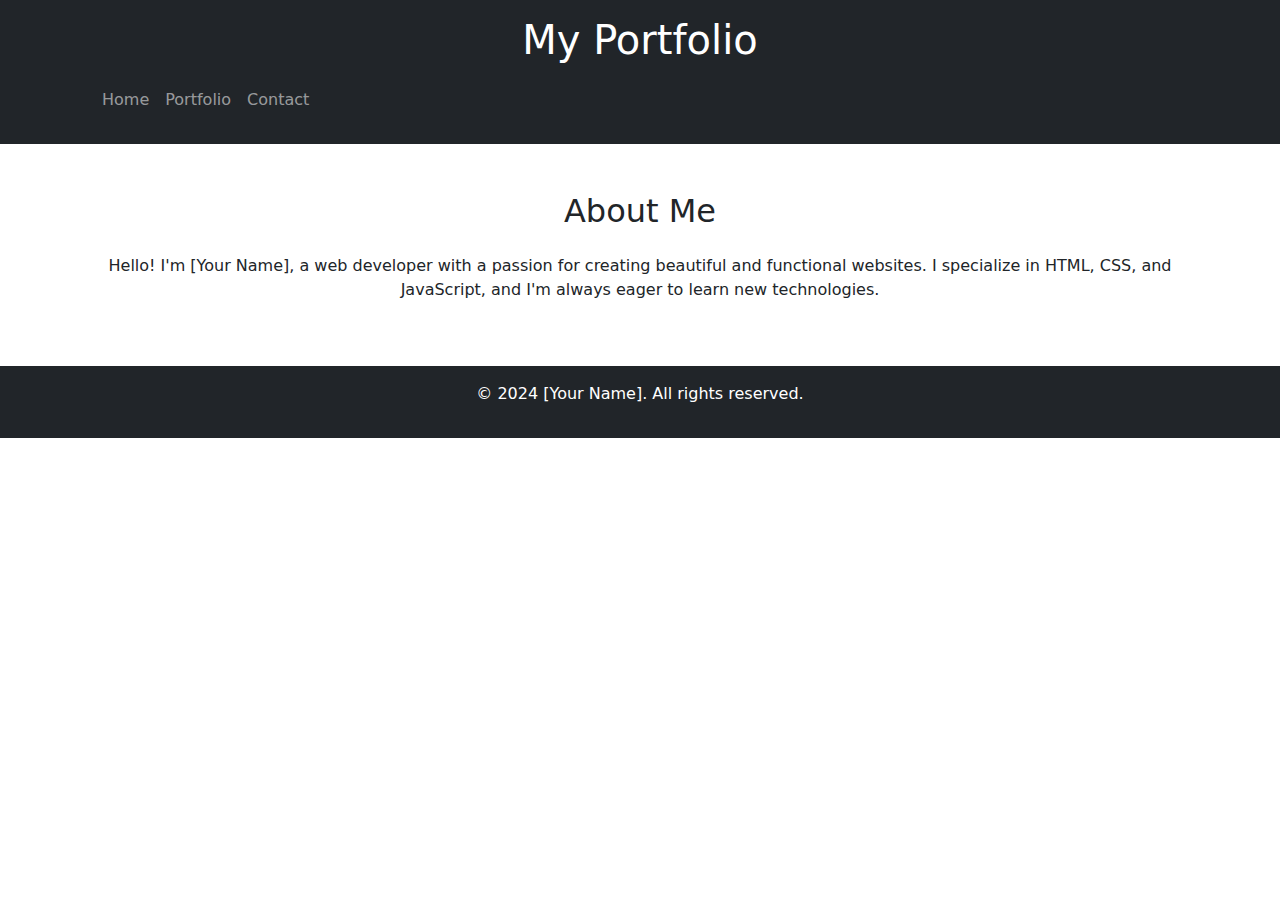
==== about.html @ 7cbb0375 "Create about.html" ====
<!DOCTYPE html>
<html lang="en">
<head>
    <meta charset="UTF-8">
    <meta name="viewport" content="width=device-width, initial-scale=1.0">
    <title>About Me - Portfolio</title>
    <!-- Bootstrap CSS -->
    <link href="https://cdn.jsdelivr.net/npm/bootstrap@5.3.0/dist/css/bootstrap.min.css" rel="stylesheet">
    <!-- Custom CSS -->
    <link rel="stylesheet" href="styles.css">
</head>
<body>
    <!-- Header -->
    <header class="bg-dark text-white py-3">
        <div class="container">
            <h1 class="text-center">My Portfolio</h1>
            <nav class="navbar navbar-expand-lg navbar-dark">
                <div class="container-fluid">
                    <ul class="navbar-nav me-auto mb-2 mb-lg-0">
                        <li class="nav-item">
                            <a class="nav-link" href="index.html">Home</a>
                        </li>
                        <li class="nav-item">
                            <a class="nav-link" href="portfolio.html">Portfolio</a>
                        </li>
                        <li class="nav-item">
                            <a class="nav-link" href="contact.html">Contact</a>
                        </li>
                    </ul>
                </div>
            </nav>
        </div>
    </header>

    <!-- About Section -->
    <section class="py-5">
        <div class="container">
            <h2 class="text-center mb-4">About Me</h2>
            <p class="text-center">Hello! I'm [Your Name], a web developer with a passion for creating beautiful and functional websites. I specialize in HTML, CSS, and JavaScript, and I'm always eager to learn new technologies.</p>
        </div>
    </section>

    <!-- Footer -->
    <footer class="bg-dark text-white text-center py-3">
        <div class="container">
            <p>&copy; 2024 [Your Name]. All rights reserved.</p>
        </div>
    </footer>

    <!-- Bootstrap JS -->
    <script src="https://cdn.jsdelivr.net/npm/@popperjs/core@2.11.6/dist/umd/popper.min.js"></script>
    <script src="https://cdn.jsdelivr.net/npm/bootstrap@5.3.0/dist/js/bootstrap.min.js"></script>
</body>
</html>
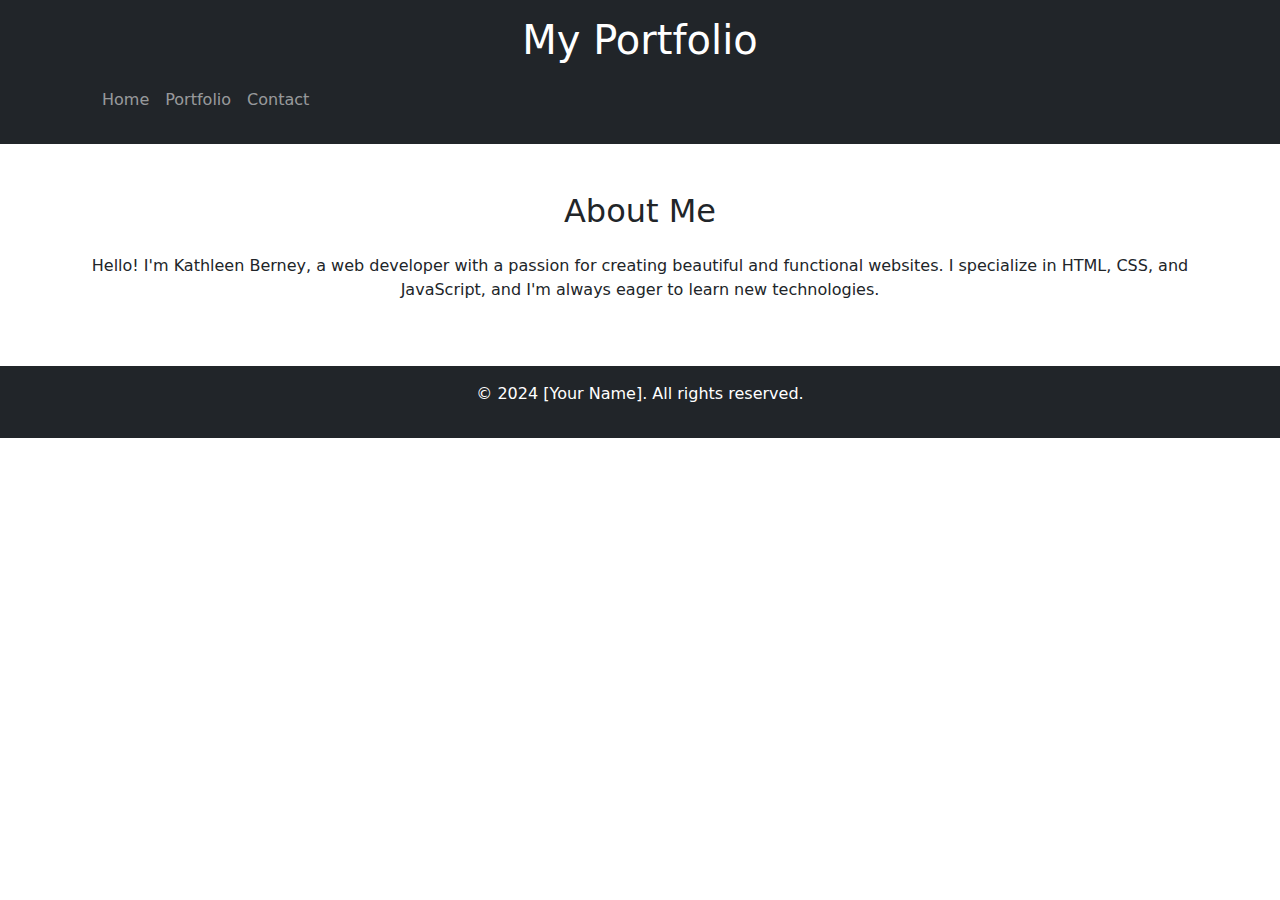
==== commit 16536e1b: "Update about.html" ====
--- a/about.html
+++ b/about.html
@@ -36,7 +36,7 @@
     <section class="py-5">
         <div class="container">
             <h2 class="text-center mb-4">About Me</h2>
-            <p class="text-center">Hello! I'm [Your Name], a web developer with a passion for creating beautiful and functional websites. I specialize in HTML, CSS, and JavaScript, and I'm always eager to learn new technologies.</p>
+            <p class="text-center">Hello! I'm Kathleen Berney, a web developer with a passion for creating beautiful and functional websites. I specialize in HTML, CSS, and JavaScript, and I'm always eager to learn new technologies.</p>
         </div>
     </section>
 
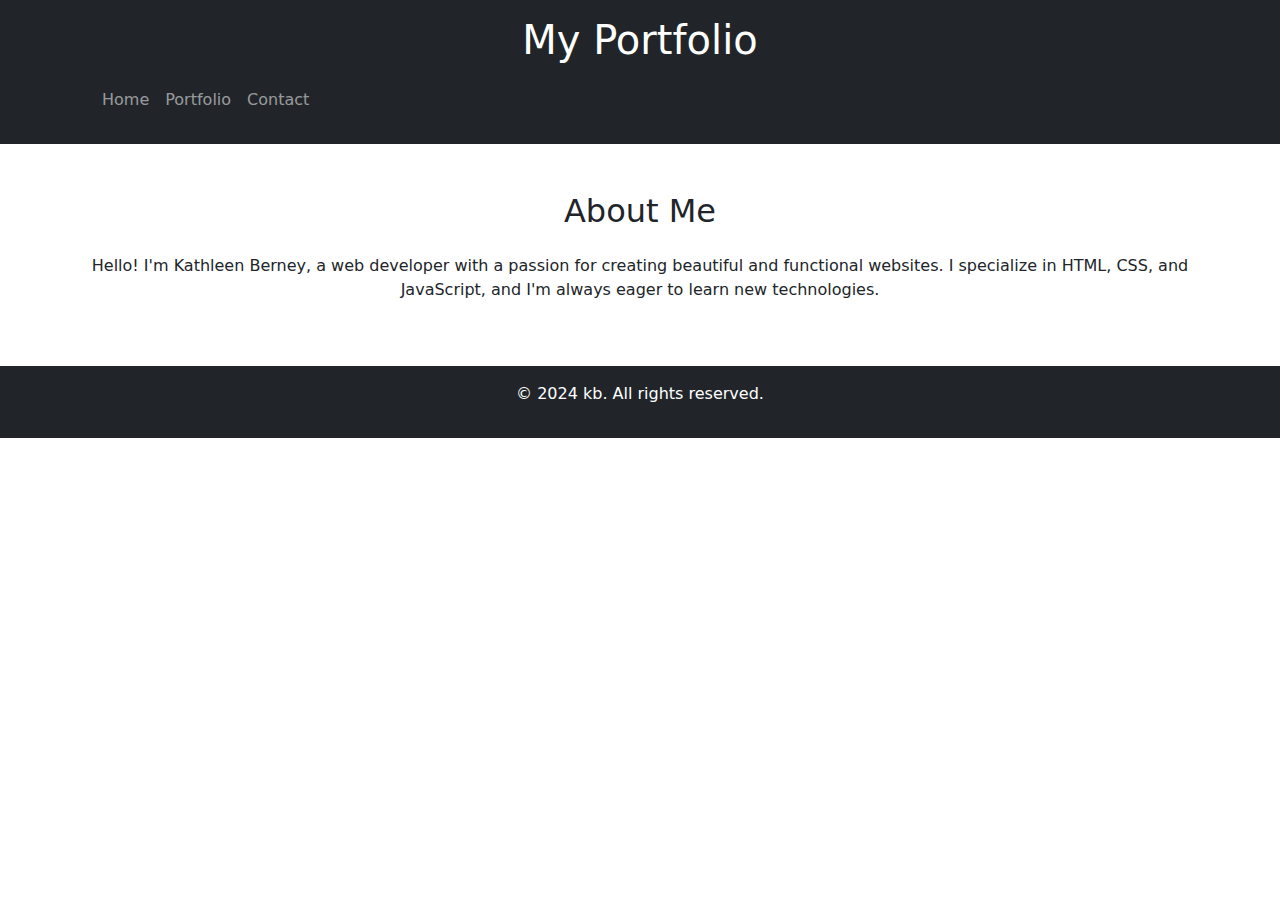
==== commit b3ee4d5f: "Update about.html" ====
--- a/about.html
+++ b/about.html
@@ -43,7 +43,7 @@
     <!-- Footer -->
     <footer class="bg-dark text-white text-center py-3">
         <div class="container">
-            <p>&copy; 2024 [Your Name]. All rights reserved.</p>
+            <p>&copy; 2024 kb. All rights reserved.</p>
         </div>
     </footer>
 
